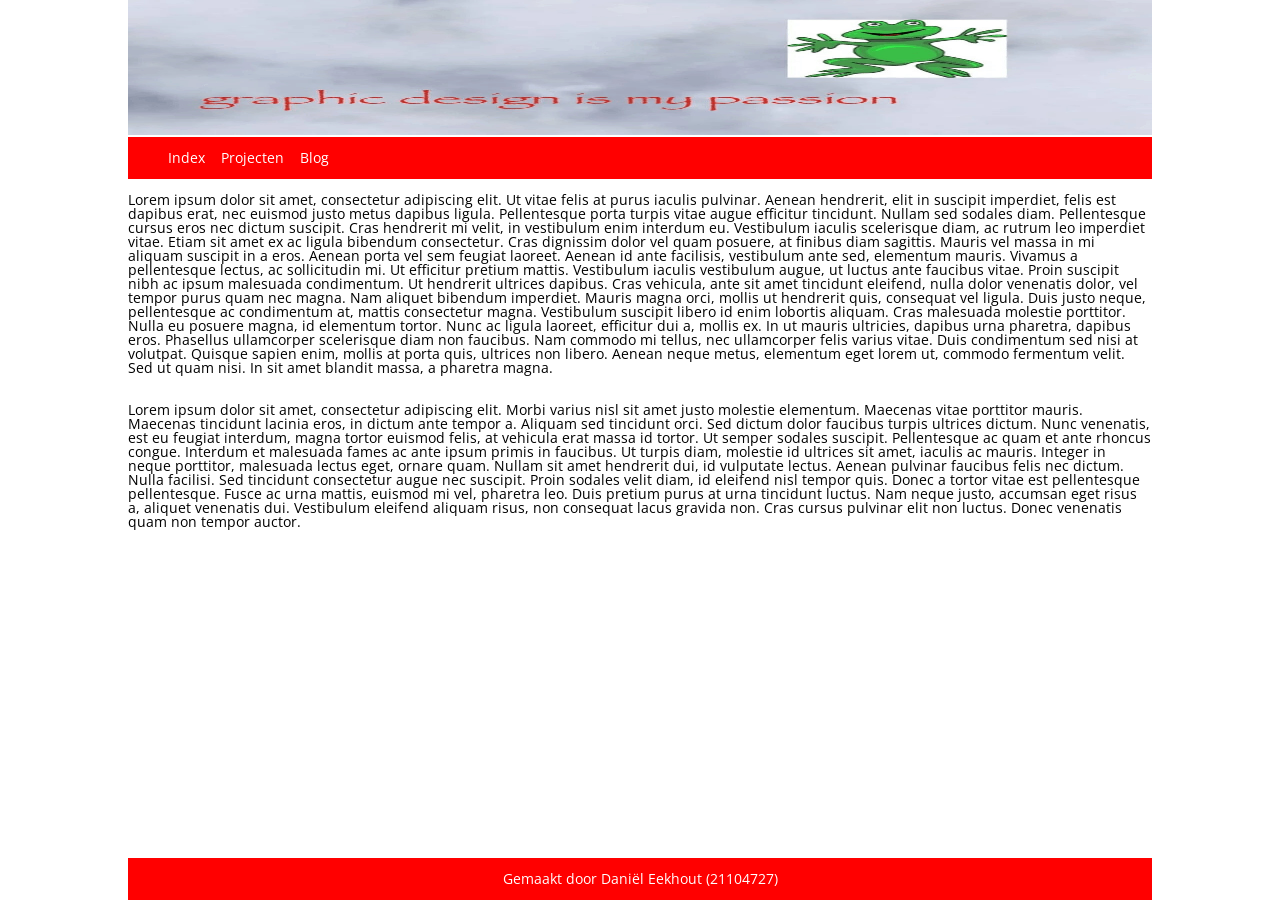
==== index.html @ 869cb3dc "added background for header" ====
<!doctype html>
<html lang="en">
  <head>
    <meta charset="UTF-8" />
    <meta name="viewport" content="width=device-width, initial-scale=1.0" />
    <title>21104727 - who am I</title>
    <link rel="stylesheet" href="src/css/style.css" />
  </head>
  <body>
    <header>
      <img class="header_bg" src="assets/images/header_bg.jpg" alt="Header Image" />
      <nav>
        <ul>
          <li><a href="index.html">Index</a></li>
          <li><a href="projects.html">Projecten</a></li>
          <li><a href="blog.html">Blog</a></li>
        </ul>
      </nav>
    </header>
    <main>
      <p>
        Lorem ipsum dolor sit amet, consectetur adipiscing elit. Ut vitae felis
        at purus iaculis pulvinar. Aenean hendrerit, elit in suscipit imperdiet,
        felis est dapibus erat, nec euismod justo metus dapibus ligula.
        Pellentesque porta turpis vitae augue efficitur tincidunt. Nullam sed
        sodales diam. Pellentesque cursus eros nec dictum suscipit. Cras
        hendrerit mi velit, in vestibulum enim interdum eu. Vestibulum iaculis
        scelerisque diam, ac rutrum leo imperdiet vitae. Etiam sit amet ex ac
        ligula bibendum consectetur. Cras dignissim dolor vel quam posuere, at
        finibus diam sagittis. Mauris vel massa in mi aliquam suscipit in a
        eros. Aenean porta vel sem feugiat laoreet. Aenean id ante facilisis,
        vestibulum ante sed, elementum mauris. Vivamus a pellentesque lectus, ac
        sollicitudin mi. Ut efficitur pretium mattis. Vestibulum iaculis
        vestibulum augue, ut luctus ante faucibus vitae. Proin suscipit nibh ac
        ipsum malesuada condimentum. Ut hendrerit ultrices dapibus. Cras
        vehicula, ante sit amet tincidunt eleifend, nulla dolor venenatis dolor,
        vel tempor purus quam nec magna. Nam aliquet bibendum imperdiet. Mauris
        magna orci, mollis ut hendrerit quis, consequat vel ligula. Duis justo
        neque, pellentesque ac condimentum at, mattis consectetur magna.
        Vestibulum suscipit libero id enim lobortis aliquam. Cras malesuada
        molestie porttitor. Nulla eu posuere magna, id elementum tortor. Nunc ac
        ligula laoreet, efficitur dui a, mollis ex. In ut mauris ultricies,
        dapibus urna pharetra, dapibus eros. Phasellus ullamcorper scelerisque
        diam non faucibus. Nam commodo mi tellus, nec ullamcorper felis varius
        vitae. Duis condimentum sed nisi at volutpat. Quisque sapien enim,
        mollis at porta quis, ultrices non libero. Aenean neque metus, elementum
        eget lorem ut, commodo fermentum velit. Sed ut quam nisi. In sit amet
        blandit massa, a pharetra magna.
      </p>
      <p>
        Lorem ipsum dolor sit amet, consectetur adipiscing elit. Morbi varius
        nisl sit amet justo molestie elementum. Maecenas vitae porttitor mauris.
        Maecenas tincidunt lacinia eros, in dictum ante tempor a. Aliquam sed
        tincidunt orci. Sed dictum dolor faucibus turpis ultrices dictum. Nunc
        venenatis, est eu feugiat interdum, magna tortor euismod felis, at
        vehicula erat massa id tortor. Ut semper sodales suscipit. Pellentesque
        ac quam et ante rhoncus congue. Interdum et malesuada fames ac ante
        ipsum primis in faucibus. Ut turpis diam, molestie id ultrices sit amet,
        iaculis ac mauris. Integer in neque porttitor, malesuada lectus eget,
        ornare quam. Nullam sit amet hendrerit dui, id vulputate lectus. Aenean
        pulvinar faucibus felis nec dictum. Nulla facilisi. Sed tincidunt
        consectetur augue nec suscipit. Proin sodales velit diam, id eleifend
        nisl tempor quis. Donec a tortor vitae est pellentesque pellentesque.
        Fusce ac urna mattis, euismod mi vel, pharetra leo. Duis pretium purus
        at urna tincidunt luctus. Nam neque justo, accumsan eget risus a,
        aliquet venenatis dui. Vestibulum eleifend aliquam risus, non consequat
        lacus gravida non. Cras cursus pulvinar elit non luctus. Donec venenatis
        quam non tempor auctor.
      </p>
    </main>
    <footer>
      <p>Gemaakt door Daniël Eekhout (21104727)</p>
    </footer>
  </body>
</html>
---- src/css/style.css ----
@import url("https://fonts.googleapis.com/css?family=Open+Sans");
body {
  width: 80vw;
  min-height: 100vh;
  display: flex;
  flex-direction: column;
  margin: 0 auto;
  font-family: "Open Sans", "Helvetica Neue", "Helvetica", Helvetica, Arial, sans-serif;
  font-weight: normal;
  font-style: normal;
  line-height: 1;
  font-size: 14px;
}

.header_bg {
  width: 80vw;
  max-height: 15vh;
}

nav {
  background-color: #FF0000;
  display: flex;
}
nav ul {
  display: flex;
  list-style-type: none;
  gap: 1rem;
}
nav a {
  color: #FFF;
  text-decoration: none;
}

main {
  flex: 1;
  display: flex;
  flex-flow: column;
}

footer {
  background-color: #FF0000;
  color: #FFF;
  text-align: center;
}/*# sourceMappingURL=style.css.map */
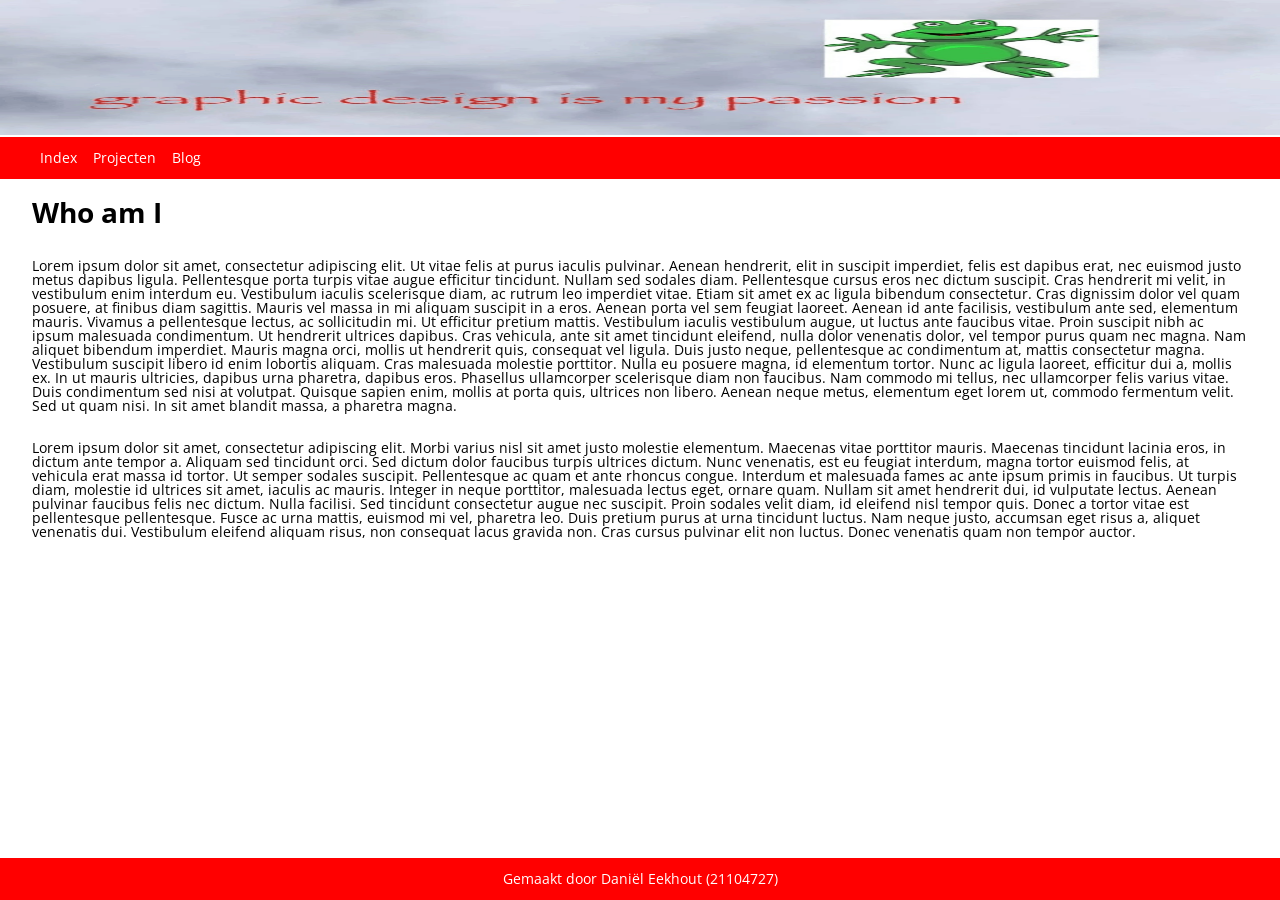
==== commit 7f17cb98: "redesigned page design" ====
--- a/index.html
+++ b/index.html
@@ -18,6 +18,7 @@
       </nav>
     </header>
     <main>
+      <h1>Who am I</h1>
       <p>
         Lorem ipsum dolor sit amet, consectetur adipiscing elit. Ut vitae felis
         at purus iaculis pulvinar. Aenean hendrerit, elit in suscipit imperdiet,
--- a/src/css/style.css
+++ b/src/css/style.css
@@ -1,6 +1,6 @@
 @import url("https://fonts.googleapis.com/css?family=Open+Sans");
 body {
-  width: 80vw;
+  width: 100vw;
   min-height: 100vh;
   display: flex;
   flex-direction: column;
@@ -13,7 +13,7 @@
 }
 
 .header_bg {
-  width: 80vw;
+  width: 100vw;
   max-height: 15vh;
 }
 
@@ -35,6 +35,8 @@
   flex: 1;
   display: flex;
   flex-flow: column;
+  width: 95vw;
+  align-self: center;
 }
 
 footer {
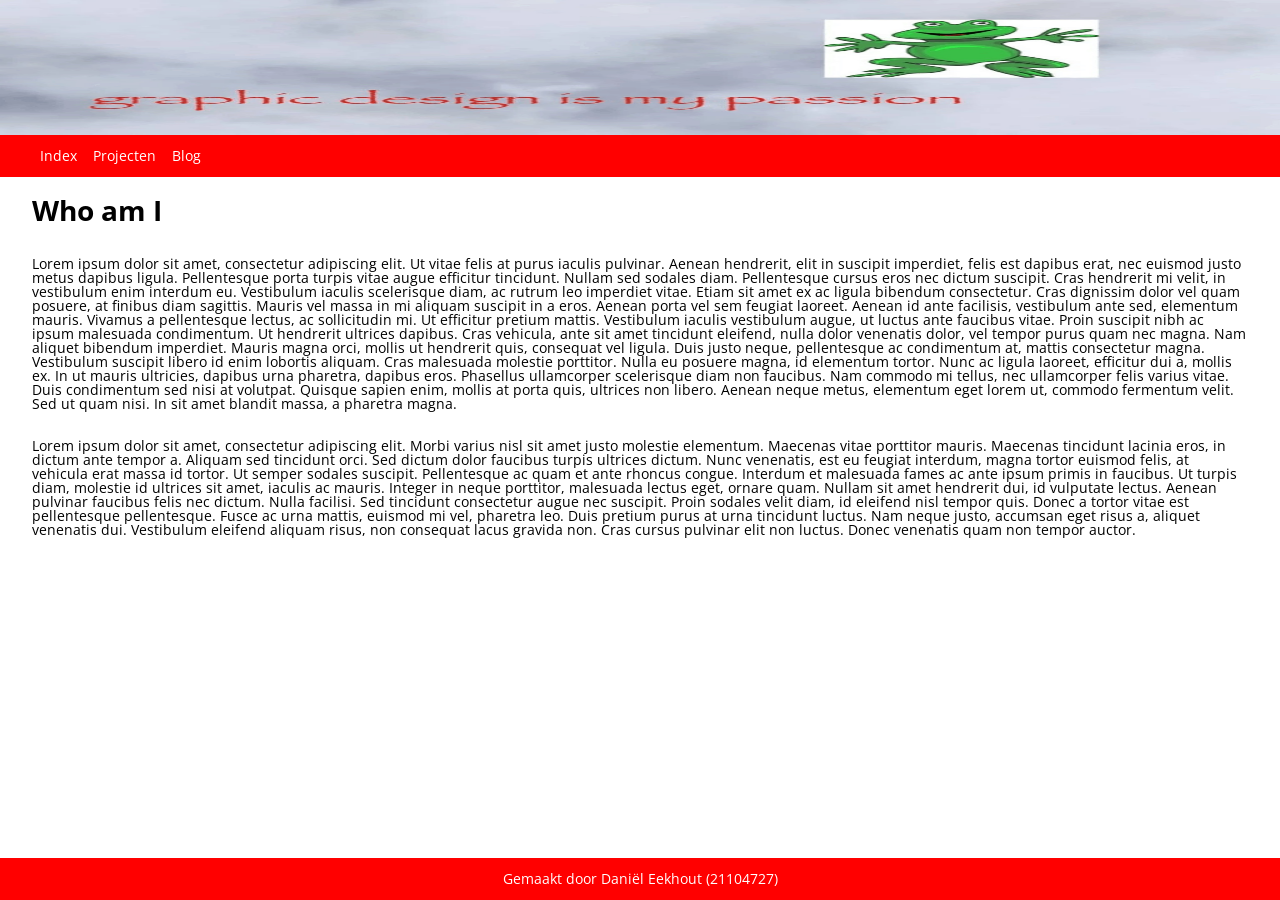
==== commit debc4f4d: "changed alt name header image" ====
--- a/index.html
+++ b/index.html
@@ -8,7 +8,7 @@
   </head>
   <body>
     <header>
-      <img class="header_bg" src="assets/images/header_bg.jpg" alt="Header Image" />
+      <img class="header_bg" src="assets/images/header_bg.jpg" alt="Header Background" />
       <nav>
         <ul>
           <li><a href="index.html">Index</a></li>
--- a/src/css/style.css
+++ b/src/css/style.css
@@ -15,6 +15,7 @@
 .header_bg {
   width: 100vw;
   max-height: 15vh;
+  display: block;
 }
 
 nav {
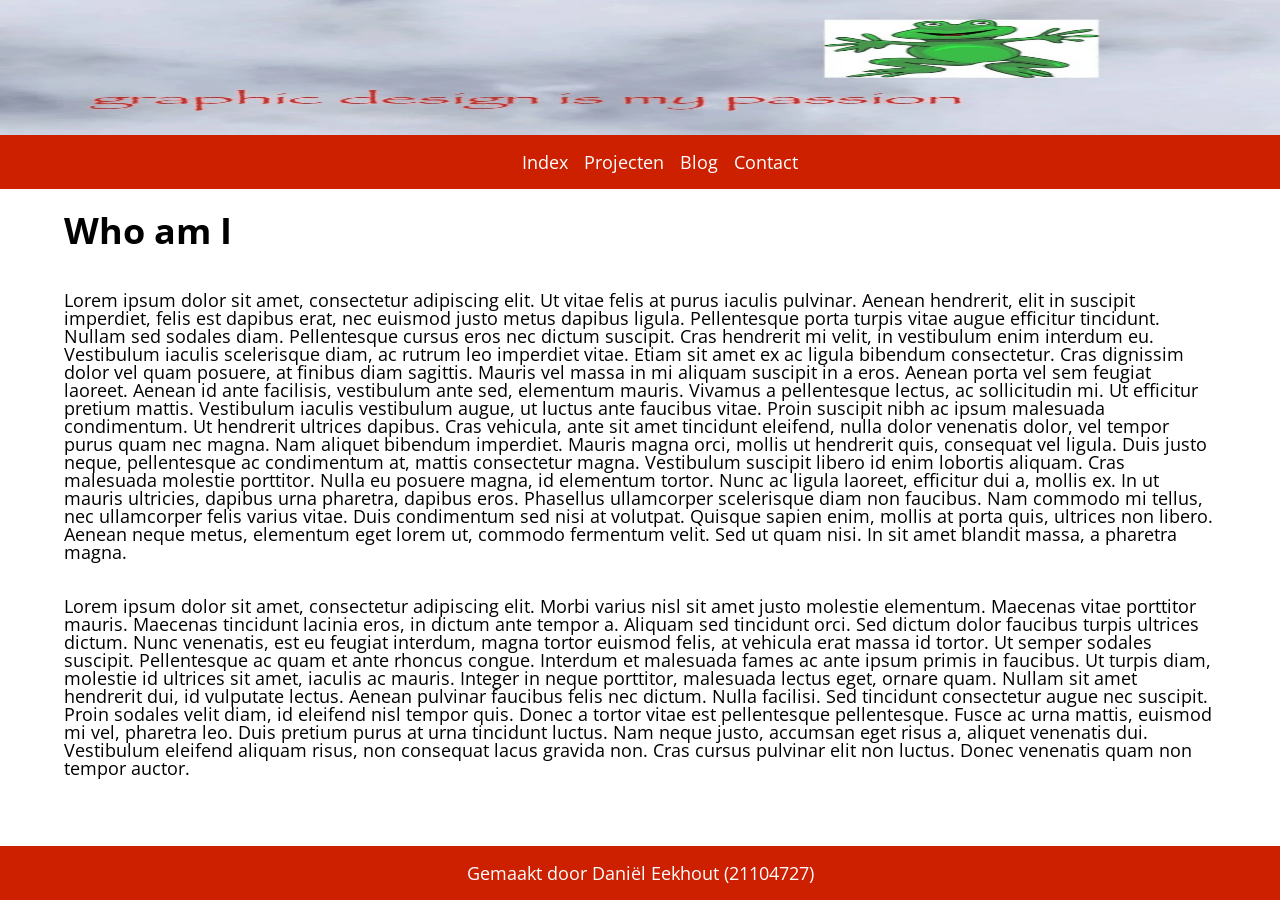
==== commit 5f6ce073: "added contact page with basic styling" ====
--- a/index.html
+++ b/index.html
@@ -8,12 +8,13 @@
   </head>
   <body>
     <header>
-      <img class="header_bg" src="assets/images/header_bg.jpg" alt="Header Background" />
+      <img class="header_bg" src="assets/images/header_bg.jpg" alt="" />
       <nav>
         <ul>
           <li><a href="index.html">Index</a></li>
           <li><a href="projects.html">Projecten</a></li>
           <li><a href="blog.html">Blog</a></li>
+          <li><a href="contact.html">Contact</a></li>
         </ul>
       </nav>
     </header>
--- a/src/css/style.css
+++ b/src/css/style.css
@@ -1,6 +1,6 @@
 @import url("https://fonts.googleapis.com/css?family=Open+Sans");
 body {
-  width: 100vw;
+  width: 100%;
   min-height: 100vh;
   display: flex;
   flex-direction: column;
@@ -9,25 +9,27 @@
   font-weight: normal;
   font-style: normal;
   line-height: 1;
-  font-size: 14px;
+  font-size: 18px;
 }
 
 .header_bg {
-  width: 100vw;
+  width: 100%;
   max-height: 15vh;
   display: block;
 }
 
 nav {
-  background-color: #FF0000;
+  background-color: #CC2000;
   display: flex;
+  place-content: center;
 }
 nav ul {
   display: flex;
   list-style-type: none;
   gap: 1rem;
 }
-nav a {
+
+a {
   color: #FFF;
   text-decoration: none;
 }
@@ -36,12 +38,55 @@
   flex: 1;
   display: flex;
   flex-flow: column;
-  width: 95vw;
+  width: 90vw;
   align-self: center;
+  padding-bottom: 2rem;
+}
+
+section {
+  display: flex;
+  flex-direction: column;
+}
+
+article {
+  display: flex;
+  flex-flow: column;
+  align-items: flex-start;
+  gap: 0.5rem;
+}
+
+form {
+  display: flex;
+  flex-direction: column;
+  align-self: center;
+  width: 30vw;
+  gap: 1rem;
+}
+
+input {
+  height: 30px;
+  font-size: 18px;
+}
+
+textarea {
+  font-size: 18px;
+  height: 120px;
 }
 
 footer {
-  background-color: #FF0000;
+  background-color: #CC2000;
   color: #FFF;
   text-align: center;
+}
+
+.button {
+  display: inline-block;
+  background-color: #CC2000;
+  border-style: none;
+  padding: 10px;
+}
+
+.content-image {
+  max-width: 120px;
+  max-height: 90px;
 }/*# sourceMappingURL=style.css.map */
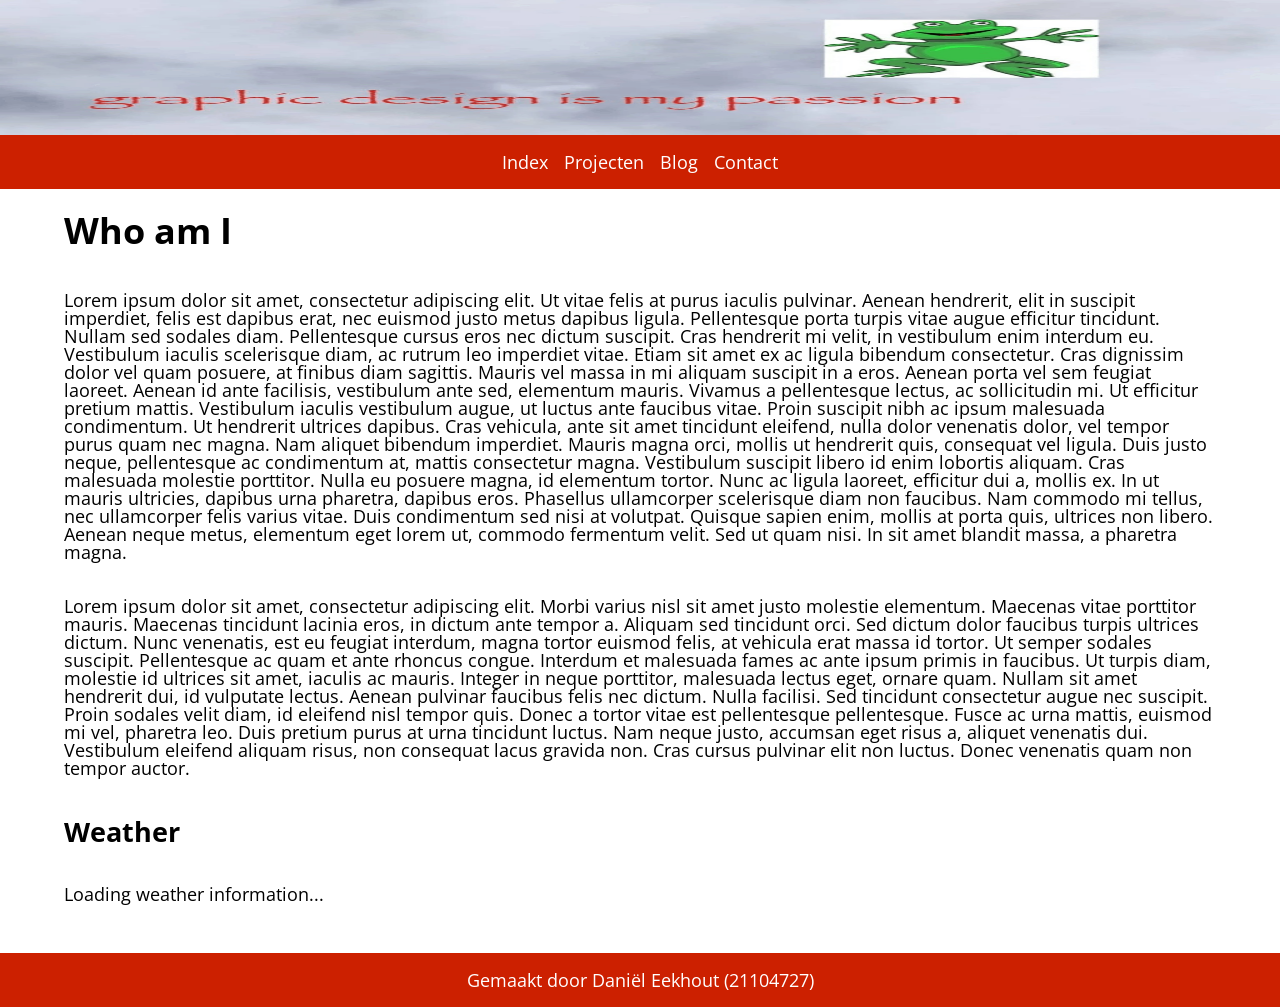
==== commit c581dfb5: "make create project function to load in content through array" ====
--- a/index.html
+++ b/index.html
@@ -20,6 +20,7 @@
     </header>
     <main>
       <h1>Who am I</h1>
+      <section>
       <p>
         Lorem ipsum dolor sit amet, consectetur adipiscing elit. Ut vitae felis
         at purus iaculis pulvinar. Aenean hendrerit, elit in suscipit imperdiet,
@@ -69,6 +70,11 @@
         lacus gravida non. Cras cursus pulvinar elit non luctus. Donec venenatis
         quam non tempor auctor.
       </p>
+      </section>
+      <section class="weather" aria-label="Weather information">
+        <h2>Weather</h2>
+        <p class="weather-info">Loading weather information...</p>
+      </section>
     </main>
     <footer>
       <p>Gemaakt door Daniël Eekhout (21104727)</p>
--- a/src/css/style.css
+++ b/src/css/style.css
@@ -25,6 +25,7 @@
 }
 nav ul {
   display: flex;
+  padding: 0;
   list-style-type: none;
   gap: 1rem;
 }
@@ -32,6 +33,10 @@
 a {
   color: #FFF;
   text-decoration: none;
+}
+
+.project-context {
+  font-weight: bold;
 }
 
 main {
@@ -59,13 +64,27 @@
   display: flex;
   flex-direction: column;
   align-self: center;
-  width: 30vw;
+  min-width: 356px;
+}
+
+.form-group {
+  display: flex;
+  flex-direction: column;
   gap: 1rem;
 }
 
 input {
   height: 30px;
   font-size: 18px;
+}
+
+.error-message {
+  color: #CC2000;
+}
+
+.success-message {
+  color: green;
+  margin-bottom: 10px;
 }
 
 textarea {
@@ -79,9 +98,12 @@
   text-align: center;
 }
 
-.button {
+.button, button {
   display: inline-block;
   background-color: #CC2000;
+  font-size: 18px;
+  color: #FFF;
+  cursor: pointer;
   border-style: none;
   padding: 10px;
 }
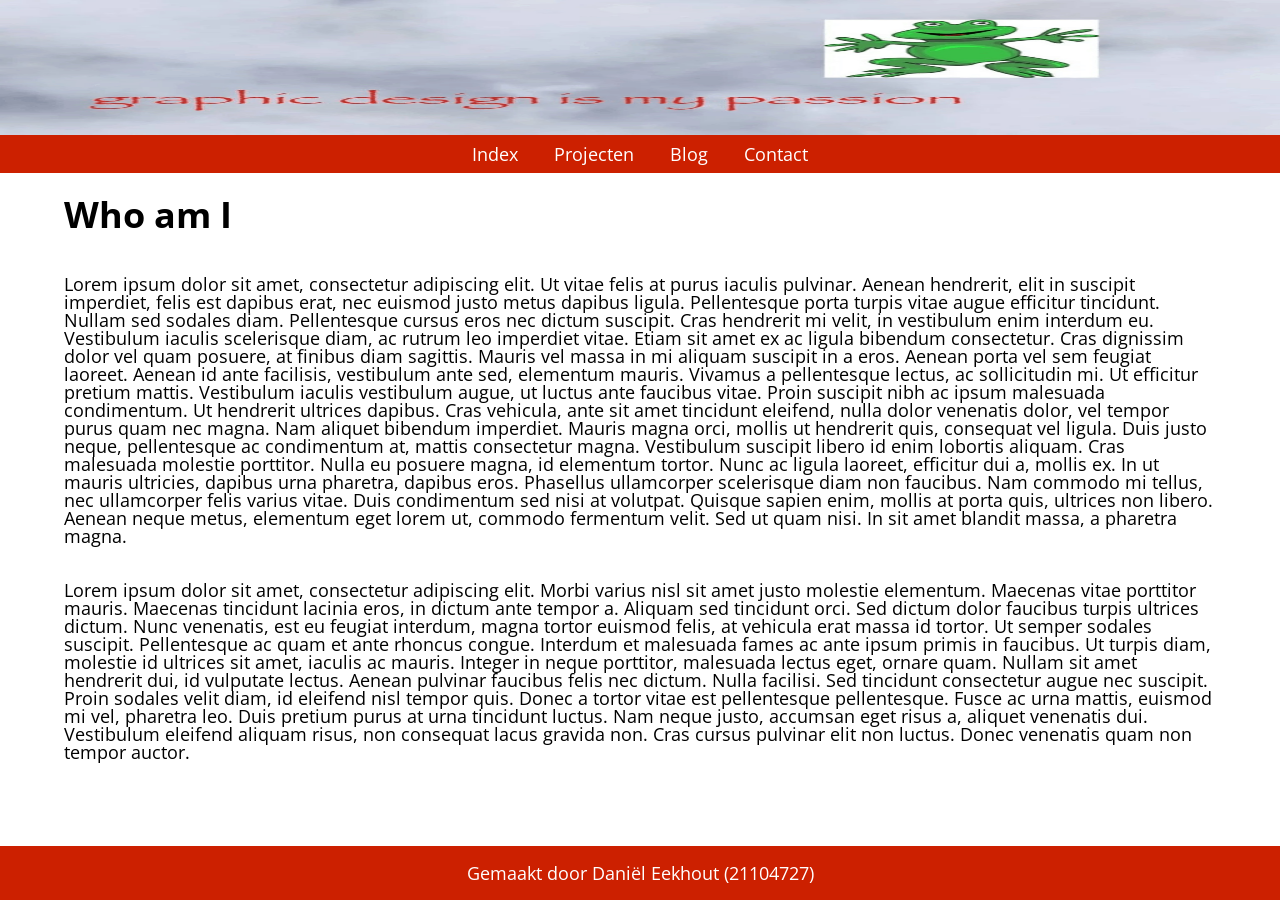
==== commit 471899c4: "changed styling to be more uniform with other links" ====
--- a/index.html
+++ b/index.html
@@ -5,16 +5,17 @@
     <meta name="viewport" content="width=device-width, initial-scale=1.0" />
     <title>21104727 - who am I</title>
     <link rel="stylesheet" href="src/css/style.css" />
+    <script src="src/scripts/weather.js" defer></script>
   </head>
   <body>
     <header>
       <img class="header_bg" src="assets/images/header_bg.jpg" alt="" />
       <nav>
         <ul>
-          <li><a href="index.html">Index</a></li>
-          <li><a href="projects.html">Projecten</a></li>
-          <li><a href="blog.html">Blog</a></li>
-          <li><a href="contact.html">Contact</a></li>
+          <li class="button"><a href="index.html">Index</a></li>
+          <li class="button"><a href="projects.html">Projecten</a></li>
+          <li class="button"><a href="blog.html">Blog</a></li>
+          <li class="button"><a href="contact.html">Contact</a></li>
         </ul>
       </nav>
     </header>
@@ -72,8 +73,6 @@
       </p>
       </section>
       <section class="weather" aria-label="Weather information">
-        <h2>Weather</h2>
-        <p class="weather-info">Loading weather information...</p>
       </section>
     </main>
     <footer>
--- a/src/css/style.css
+++ b/src/css/style.css
@@ -26,6 +26,7 @@
 nav ul {
   display: flex;
   padding: 0;
+  margin: 0;
   list-style-type: none;
   gap: 1rem;
 }
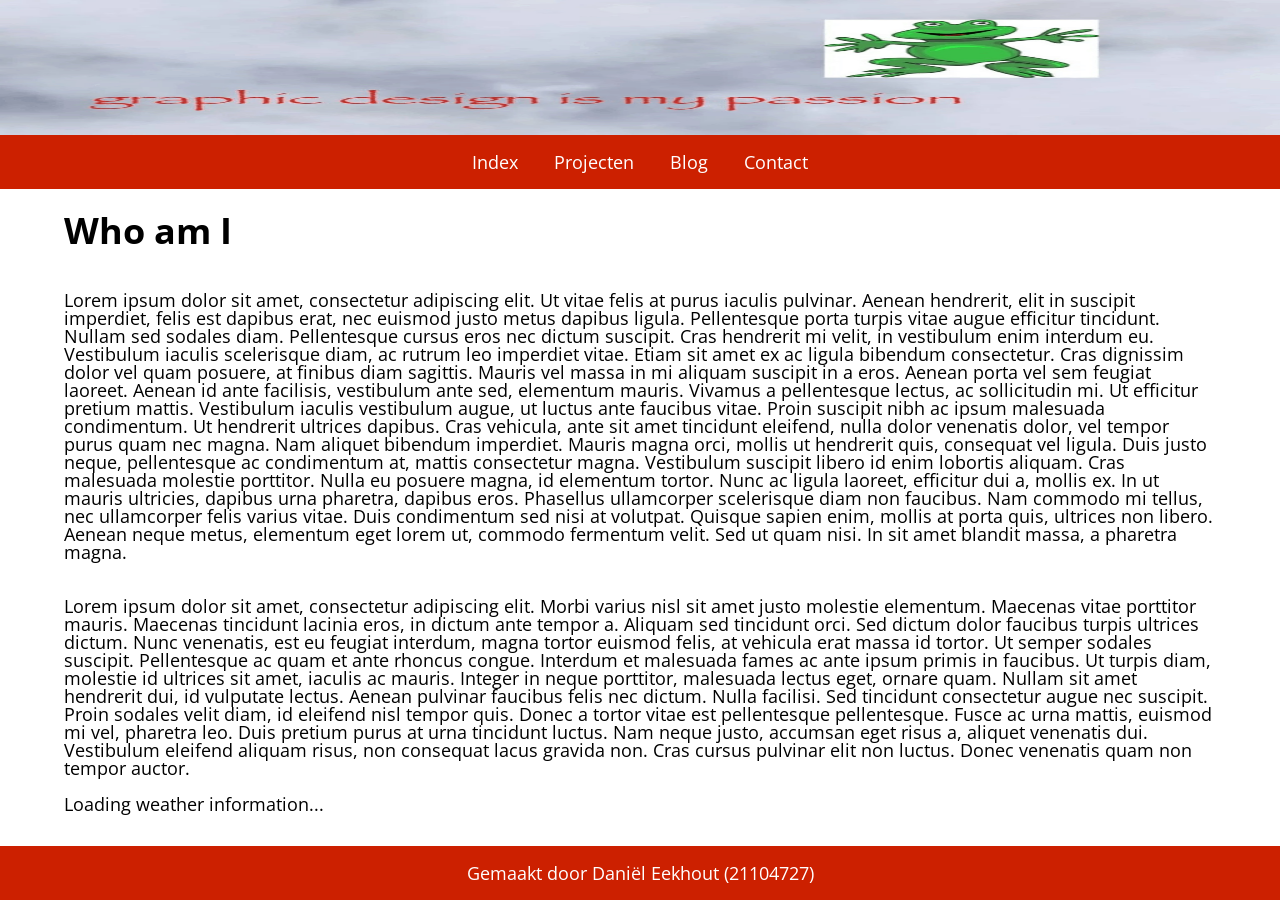
==== commit fffca828: "changed class on <li> to <a> cuz i misread" ====
--- a/index.html
+++ b/index.html
@@ -12,10 +12,10 @@
       <img class="header_bg" src="assets/images/header_bg.jpg" alt="" />
       <nav>
         <ul>
-          <li class="button"><a href="index.html">Index</a></li>
-          <li class="button"><a href="projects.html">Projecten</a></li>
-          <li class="button"><a href="blog.html">Blog</a></li>
-          <li class="button"><a href="contact.html">Contact</a></li>
+          <li><a class="button" href="index.html">Index</a></li>
+          <li><a class="button" href="projects.html">Projecten</a></li>
+          <li><a class="button" href="blog.html">Blog</a></li>
+          <li><a class="button" href="contact.html">Contact</a></li>
         </ul>
       </nav>
     </header>
--- a/src/css/style.css
+++ b/src/css/style.css
@@ -25,7 +25,7 @@
 }
 nav ul {
   display: flex;
-  padding: 0;
+  padding: 8px 0;
   margin: 0;
   list-style-type: none;
   gap: 1rem;
